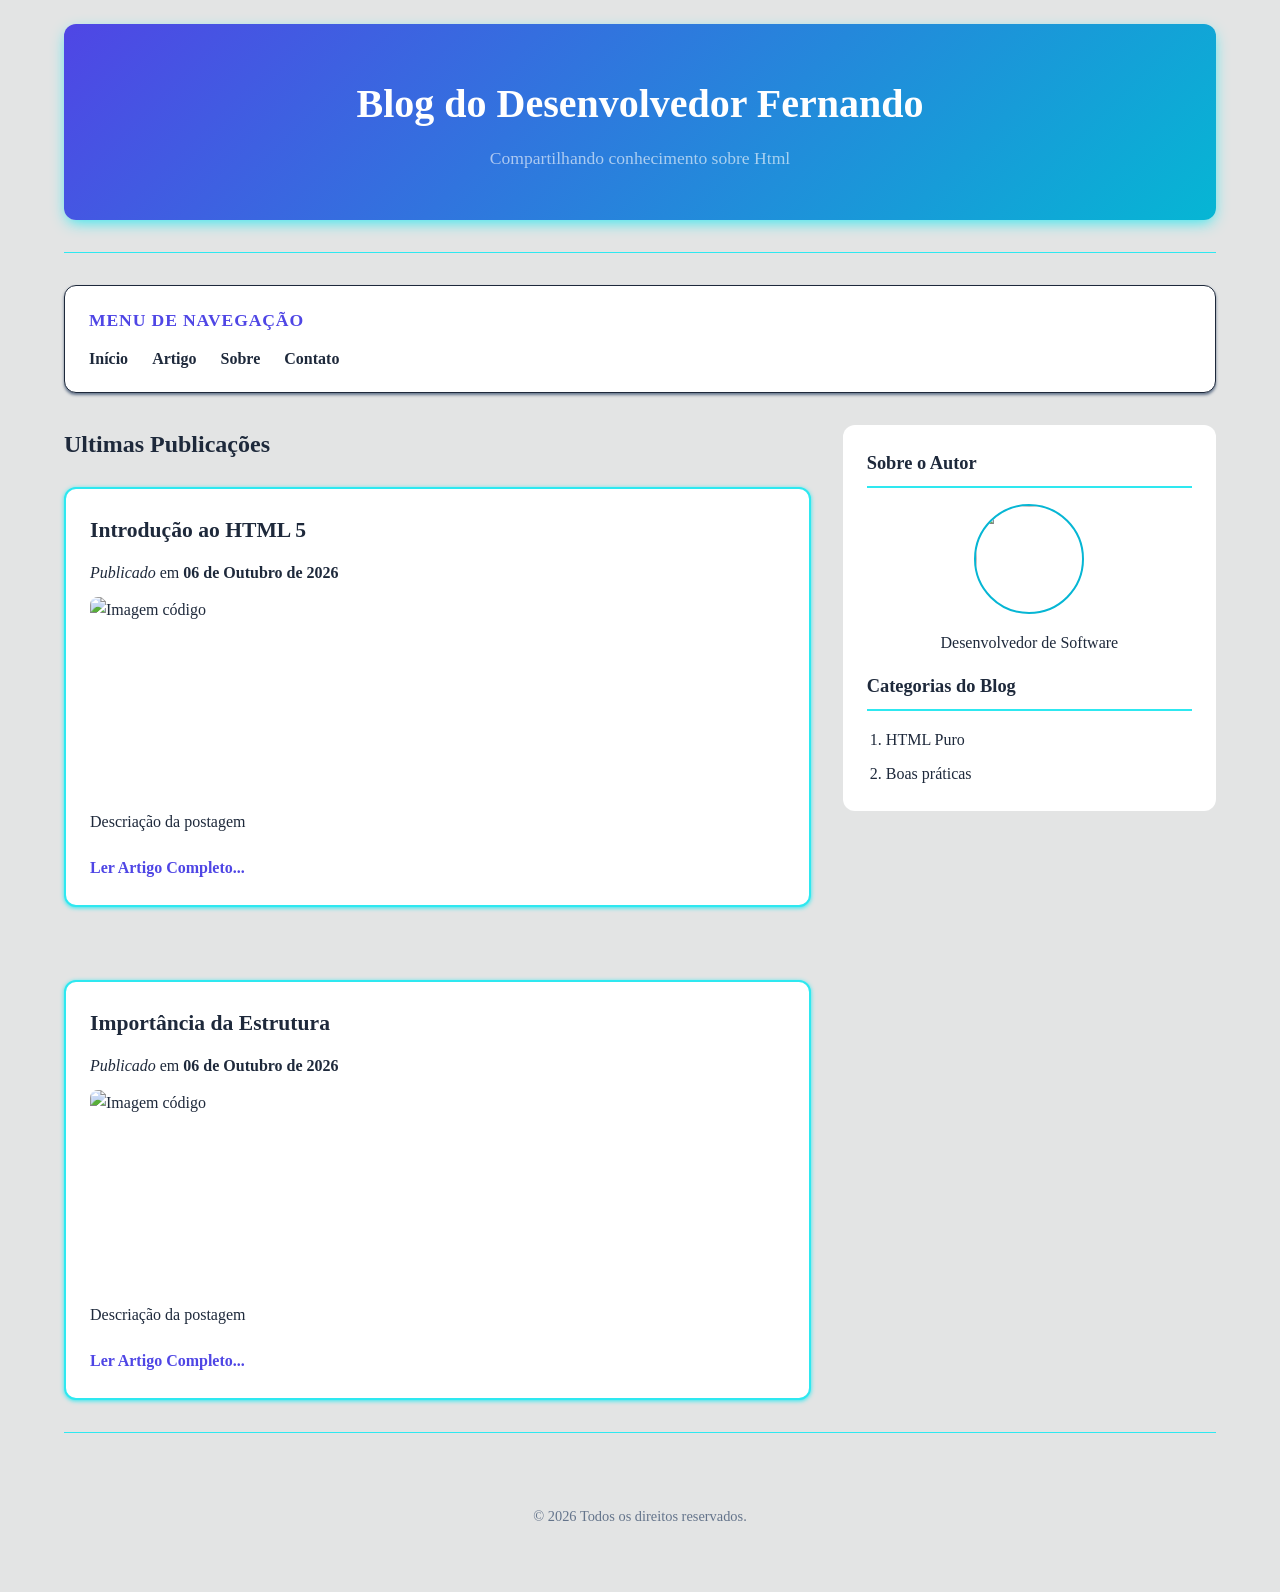
==== Professor/Aulas/aula-html/index.html @ a3410b86 "Merge branch 'fernandodx:main' into main" ====
<!doctype html>
<html lang="en">
  <head>
    <meta charset="UTF-8" />
    <meta name="viewport" content="width=device-width, initial-scale=1.0" />
    <title>Blog do Desenvolvedor</title>
    <link rel="stylesheet" href="estilo.css" />
  </head>
  <body>
    <!-- Cabeçalho da Página -->
    <header>
      <h1>Blog do Desenvolvedor Fernando</h1>
      <p>Compartilhando conhecimento sobre Html</p>
    </header>

    <hr />
    <!-- Linha horizontal -->

    <nav>
      <h2>Menu de Navegação</h2>
      <ul>
        <!-- ul para lista não ordenada e ol para lista ordenada -->
        <li><a href="#">Início</a></li>
        <li><a href="#">Artigo</a></li>
        <li><a href="#">Sobre</a></li>
        <li><a href="#">Contato</a></li>
      </ul>
    </nav>

    <main>
      <!-- Seção de Postagens-->
      <section>
        <h2>Ultimas Publicações</h2>
        <!-- Postagem 1-->
        <article>
          <h3>Introdução ao HTML 5</h3>
          <p><i>Publicado</i> em <b>06 de Outubro de 2026</b></p>

          <img
            width="250"
            alt="Imagem código"
            src="https://blog.convisoappsec.com/wp-content/uploads/2017/05/83256-revisao-de-codigo-de-ti-saiba-como-fazer-e-a-importancia-de-revisar-1200x800.jpg"
          />
          <p>Descriação da postagem</p>
          <a href="#">Ler Artigo Completo...</a>
        </article>

        <br />

        <article>
          <h3>Importância da Estrutura</h3>
          <p><i>Publicado</i> em <b>06 de Outubro de 2026</b></p>

          <img
            width="250"
            alt="Imagem código"
            src="https://s2.glbimg.com/B9md0JxcXG5YwtVx7U0ApgK2_bM=/smart/e.glbimg.com/og/ed/f/original/2021/02/01/matrix.jpg"
          />
          <p>Descriação da postagem</p>
          <a href="#">Ler Artigo Completo...</a>
        </article>
      </section>

      <!-- Barra lateral-->
      <aside>
        <h2>Sobre o Autor</h2>
        <img
          width="150"
          src="https://vidasimples.co/wp-content/uploads/2023/10/zac-durant-_6HzPU9Hyfg-unsplash-1024x683.webp"
        />
        <p>Desenvolvedor de Software</p>
        <h3>Categorias do Blog</h3>
        <ol>
          <li><a href="#">HTML Puro</a></li>
          <li><a href="#">Boas práticas</a></li>
        </ol>
      </aside>
    </main>

    <hr />
    <!-- Rodapé da página-->
    <footer>
      <p>&copy; 2026 Todos os direitos reservados.</p>
    </footer>
  </body>
</html>
---- Professor/Aulas/aula-html/estilo.css ----
:root {
  --primary-color: #4f46e5; /* Cor primaria */
  --secondary-color: #06b6d4;
  --bg-color: #e3e4e4;
  --card-bg: #fff;
  --text-main: #1e293b;
  --text-muted: #64748b;
  --border-color: #2ee8f0;
  --radius: 12px;
}

* {
  box-sizing: border-box;
  margin: 0;
  padding: 0;
}

body {
  background-color: var(--bg-color);
  font-family: "Gill Sans";
  color: var(--text-main);
  line-height: 1.6;
  max-width: 1200px;
  margin: 0 auto;
  padding: 24px;
}

header {
  background: linear-gradient(
    135deg,
    var(--primary-color),
    var(--secondary-color)
  );
  color: white;
  padding: 3rem 2rem;
  border-radius: var(--radius);
  text-align: center;
  margin-bottom: 2rem;
  box-shadow: 0 5px 15px -3px var(--border-color);
}

header h1 {
  font-size: 2.5rem;
  margin-bottom: 0.5rem;
  font-weight: 800;
}

header p {
  font-size: 1.1rem;
  opacity: 0.6;
}

hr {
  border: none;
  height: 1px;
  background-color: var(--border-color);
  margin: 2rem 0;
}

nav {
  background: var(--card-bg);
  padding: 1.25rem 1.5rem;
  border-radius: var(--radius);
  box-shadow: 0 2px 3px 0 var(--text-muted);
  border: 1px solid var(--text-main);
  margin-bottom: 2rem;
}

nav h2 {
  font-size: 1.1rem;
  margin-bottom: 0.75rem;
  color: var(--primary-color);
  text-transform: uppercase;
  letter-spacing: 0.05em;
}

nav ul {
  list-style: none;
  display: flex;
  gap: 1.5rem;
  flex-wrap: wrap;
}

nav a {
  text-decoration: none;
  color: var(--text-main);
  font-weight: 600;
  transition: color 0.8s ease;
}

nav a:hover {
  color: var(--primary-color);
}

main {
  display: grid;
  gap: 2rem;
  grid-template-columns: 2fr 1fr;
  align-items: start;
}

section {
  display: flex;
  flex-direction: column;
  gap: 1.5rem;
}

section > h2 {
  font-size: 1.5rem;
  color: var(--text-main);
}

article {
  background: var(--card-bg);
  padding: 1.5rem;
  border-radius: var(--radius);
  border: 2px solid var(--border-color);
  display: flex;
  flex-direction: column;
  box-shadow: 0 1px 4px 0 var(--border-color);
  gap: 0.75rem;
  cursor: pointer;
  transition:
    transform 0.2s ease-in-out,
    box-shadow 0.5s ease;
}

article:hover {
  transform: translateY(-5px);
  box-shadow: 0 10px 20px -5px var(--border-color);
}

article h3 {
  color: var(--text-main);
  font-size: 1.35rem;
}

article img {
  width: 100%;
  height: 200px;
  object-fit: cover;
  border-radius: calc(var(--radius) - 4px);
}

article a {
  color: var(--primary-color);
  text-decoration: none;
  font-weight: 600;
  margin-top: 0.5rem;
  display: inline-block;
}

article a:hover {
  text-decoration: underline;
  opacity: 0.5;
}

aside {
  background: var(--card-bg);
  padding: 1.5rem;
  border-radius: var(--radius);
  display: flex;
  flex-direction: column;
  align-items: center;
  text-align: center;
  gap: 1rem;
}

aside h2,
aside h3 {
  font-size: 1.15rem;
  color: var(--text-main);
  width: 100%;
  text-align: left;
  border-bottom: 2px solid var(--border-color);
  padding-bottom: 0.5rem;
}

aside img {
  width: 110px;
  height: 110px;
  object-fit: cover;
  border-radius: 50%;
  border: 2px solid var(--secondary-color);
}

aside ol {
  width: 100%;
  text-align: left;
  padding-left: 1.2rem;
  display: flex;
  flex-direction: column;
  gap: 0.5rem;
}

aside ol a {
  text-decoration: none;
  color: var(--text-main);
  transition: 0.5s;
}
aside ol a:hover {
  color: var(--primary-color);
}

footer {
  text-align: center;
  padding: 2.5rem 0;
  color: var(--text-muted);
  font-size: 0.9rem;
  margin-top: 2rem;
}

@media (max-width: 768px) {
  main {
    grid-template-columns: 1fr;
  }
}
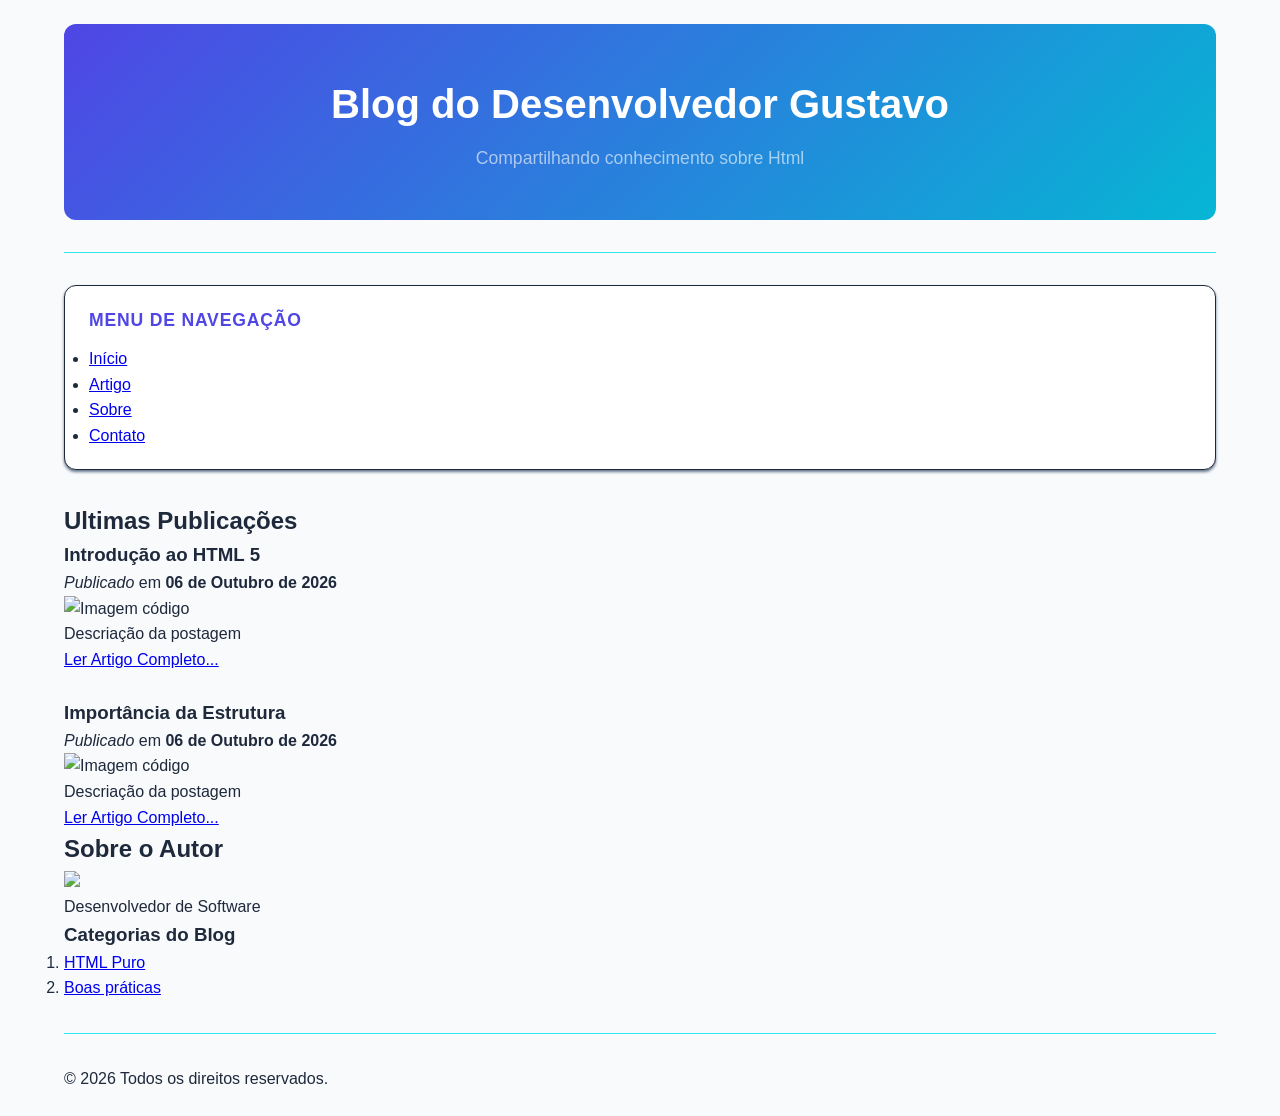
==== commit 93eb6f32: "projetofilme" ====
--- a/Professor/Aulas/aula-html/index.html
+++ b/Professor/Aulas/aula-html/index.html
@@ -9,7 +9,7 @@
   <body>
     <!-- Cabeçalho da Página -->
     <header>
-      <h1>Blog do Desenvolvedor Fernando</h1>
+      <h1>Blog do Desenvolvedor Gustavo</h1>
       <p>Compartilhando conhecimento sobre Html</p>
     </header>
 
@@ -66,7 +66,7 @@
         <h2>Sobre o Autor</h2>
         <img
           width="150"
-          src="https://vidasimples.co/wp-content/uploads/2023/10/zac-durant-_6HzPU9Hyfg-unsplash-1024x683.webp"
+          src="https://png.pngtree.com/png-vector/20231019/ourmid/pngtree-user-profile-avatar-png-image_10211467.png"
         />
         <p>Desenvolvedor de Software</p>
         <h3>Categorias do Blog</h3>
--- a/Professor/Aulas/aula-html/estilo.css
+++ b/Professor/Aulas/aula-html/estilo.css
@@ -1,217 +1,78 @@
 :root {
-  --primary-color: #4f46e5; /* Cor primaria */
-  --secondary-color: #06b6d4;
-  --bg-color: #e3e4e4;
-  --card-bg: #fff;
-  --text-main: #1e293b;
-  --text-muted: #64748b;
-  --border-color: #2ee8f0;
-  --radius: 12px;
+    --primary-color : #4f46e5; /* Cor primária */
+    --secondary-color : #06b6d4;
+    --bg-color : #f8fafc; 
+    --card-bg : #fff;
+    --text-main : #1e293b; 
+    --text-muted : #64748b; 
+    --border-color : #2ee8f0;
+    --radius: 12px;
 }
+    
 
 * {
-  box-sizing: border-box;
-  margin: 0;
-  padding: 0;
+    box-sizing: border-box;
+    margin: 0;
+    padding: 0;
 }
 
 body {
-  background-color: var(--bg-color);
-  font-family: "Gill Sans";
-  color: var(--text-main);
-  line-height: 1.6;
-  max-width: 1200px;
-  margin: 0 auto;
-  padding: 24px;
+    background-color: var(--bg-color);
+    font-family: 'Segoe UI', Tahoma, Geneva, Verdana, sans-serif;
+    color: var(--text-main);
+    line-height: 1.6;
+    max-width: 1200px;
+    margin: 0 auto;
+    padding: 24px;
+
 }
 
 header {
-  background: linear-gradient(
-    135deg,
-    var(--primary-color),
-    var(--secondary-color)
-  );
-  color: white;
-  padding: 3rem 2rem;
-  border-radius: var(--radius);
-  text-align: center;
-  margin-bottom: 2rem;
-  box-shadow: 0 5px 15px -3px var(--border-color);
+    background: linear-gradient(
+        135deg,
+        var(--primary-color), 
+        var(--secondary-color)
+    );
+    color: white;
+    padding: 3rem 2rem;
+    border-radius: var(--radius);
+    text-align: center;
+    margin-bottom: 2rem;
+    box-shadow: 0 10 px 15px -3px var(--border-color);               
 }
 
-header h1 {
-  font-size: 2.5rem;
-  margin-bottom: 0.5rem;
-  font-weight: 800;
+h1{
+    font-size: 2.5rem;
+    margin-bottom: 0.5rem;
+    font-weight: 800;
 }
 
 header p {
-  font-size: 1.1rem;
-  opacity: 0.6;
+    font-size: 1.1rem;
+    opacity: 0.6;
 }
 
 hr {
-  border: none;
-  height: 1px;
-  background-color: var(--border-color);
-  margin: 2rem 0;
+    border: none;
+    height: 1px;
+    background-color: var(--border-color);
+    margin: 2rem 0;
 }
 
 nav {
-  background: var(--card-bg);
-  padding: 1.25rem 1.5rem;
-  border-radius: var(--radius);
-  box-shadow: 0 2px 3px 0 var(--text-muted);
-  border: 1px solid var(--text-main);
-  margin-bottom: 2rem;
+    background: var(--card-bg);
+    padding: 1.25rem 1.5rem;
+    border-radius: var(--radius);
+    box-shadow: 0 2px 3px 0 var(--text-muted);
+    border: 1px solid var(--text-main);
+    margin-bottom: 2rem;
 }
 
 nav h2 {
-  font-size: 1.1rem;
-  margin-bottom: 0.75rem;
-  color: var(--primary-color);
-  text-transform: uppercase;
-  letter-spacing: 0.05em;
-}
+    font-size: 1.1rem;
+    margin-bottom: 0.75rem;
+    color: var(--primary-color);
+    text-transform: uppercase;
+    letter-spacing: 0.05rem;
 
-nav ul {
-  list-style: none;
-  display: flex;
-  gap: 1.5rem;
-  flex-wrap: wrap;
-}
-
-nav a {
-  text-decoration: none;
-  color: var(--text-main);
-  font-weight: 600;
-  transition: color 0.8s ease;
-}
-
-nav a:hover {
-  color: var(--primary-color);
-}
-
-main {
-  display: grid;
-  gap: 2rem;
-  grid-template-columns: 2fr 1fr;
-  align-items: start;
-}
-
-section {
-  display: flex;
-  flex-direction: column;
-  gap: 1.5rem;
-}
-
-section > h2 {
-  font-size: 1.5rem;
-  color: var(--text-main);
-}
-
-article {
-  background: var(--card-bg);
-  padding: 1.5rem;
-  border-radius: var(--radius);
-  border: 2px solid var(--border-color);
-  display: flex;
-  flex-direction: column;
-  box-shadow: 0 1px 4px 0 var(--border-color);
-  gap: 0.75rem;
-  cursor: pointer;
-  transition:
-    transform 0.2s ease-in-out,
-    box-shadow 0.5s ease;
-}
-
-article:hover {
-  transform: translateY(-5px);
-  box-shadow: 0 10px 20px -5px var(--border-color);
-}
-
-article h3 {
-  color: var(--text-main);
-  font-size: 1.35rem;
-}
-
-article img {
-  width: 100%;
-  height: 200px;
-  object-fit: cover;
-  border-radius: calc(var(--radius) - 4px);
-}
-
-article a {
-  color: var(--primary-color);
-  text-decoration: none;
-  font-weight: 600;
-  margin-top: 0.5rem;
-  display: inline-block;
-}
-
-article a:hover {
-  text-decoration: underline;
-  opacity: 0.5;
-}
-
-aside {
-  background: var(--card-bg);
-  padding: 1.5rem;
-  border-radius: var(--radius);
-  display: flex;
-  flex-direction: column;
-  align-items: center;
-  text-align: center;
-  gap: 1rem;
-}
-
-aside h2,
-aside h3 {
-  font-size: 1.15rem;
-  color: var(--text-main);
-  width: 100%;
-  text-align: left;
-  border-bottom: 2px solid var(--border-color);
-  padding-bottom: 0.5rem;
-}
-
-aside img {
-  width: 110px;
-  height: 110px;
-  object-fit: cover;
-  border-radius: 50%;
-  border: 2px solid var(--secondary-color);
-}
-
-aside ol {
-  width: 100%;
-  text-align: left;
-  padding-left: 1.2rem;
-  display: flex;
-  flex-direction: column;
-  gap: 0.5rem;
-}
-
-aside ol a {
-  text-decoration: none;
-  color: var(--text-main);
-  transition: 0.5s;
-}
-aside ol a:hover {
-  color: var(--primary-color);
-}
-
-footer {
-  text-align: center;
-  padding: 2.5rem 0;
-  color: var(--text-muted);
-  font-size: 0.9rem;
-  margin-top: 2rem;
-}
-
-@media (max-width: 768px) {
-  main {
-    grid-template-columns: 1fr;
-  }
-}
+}
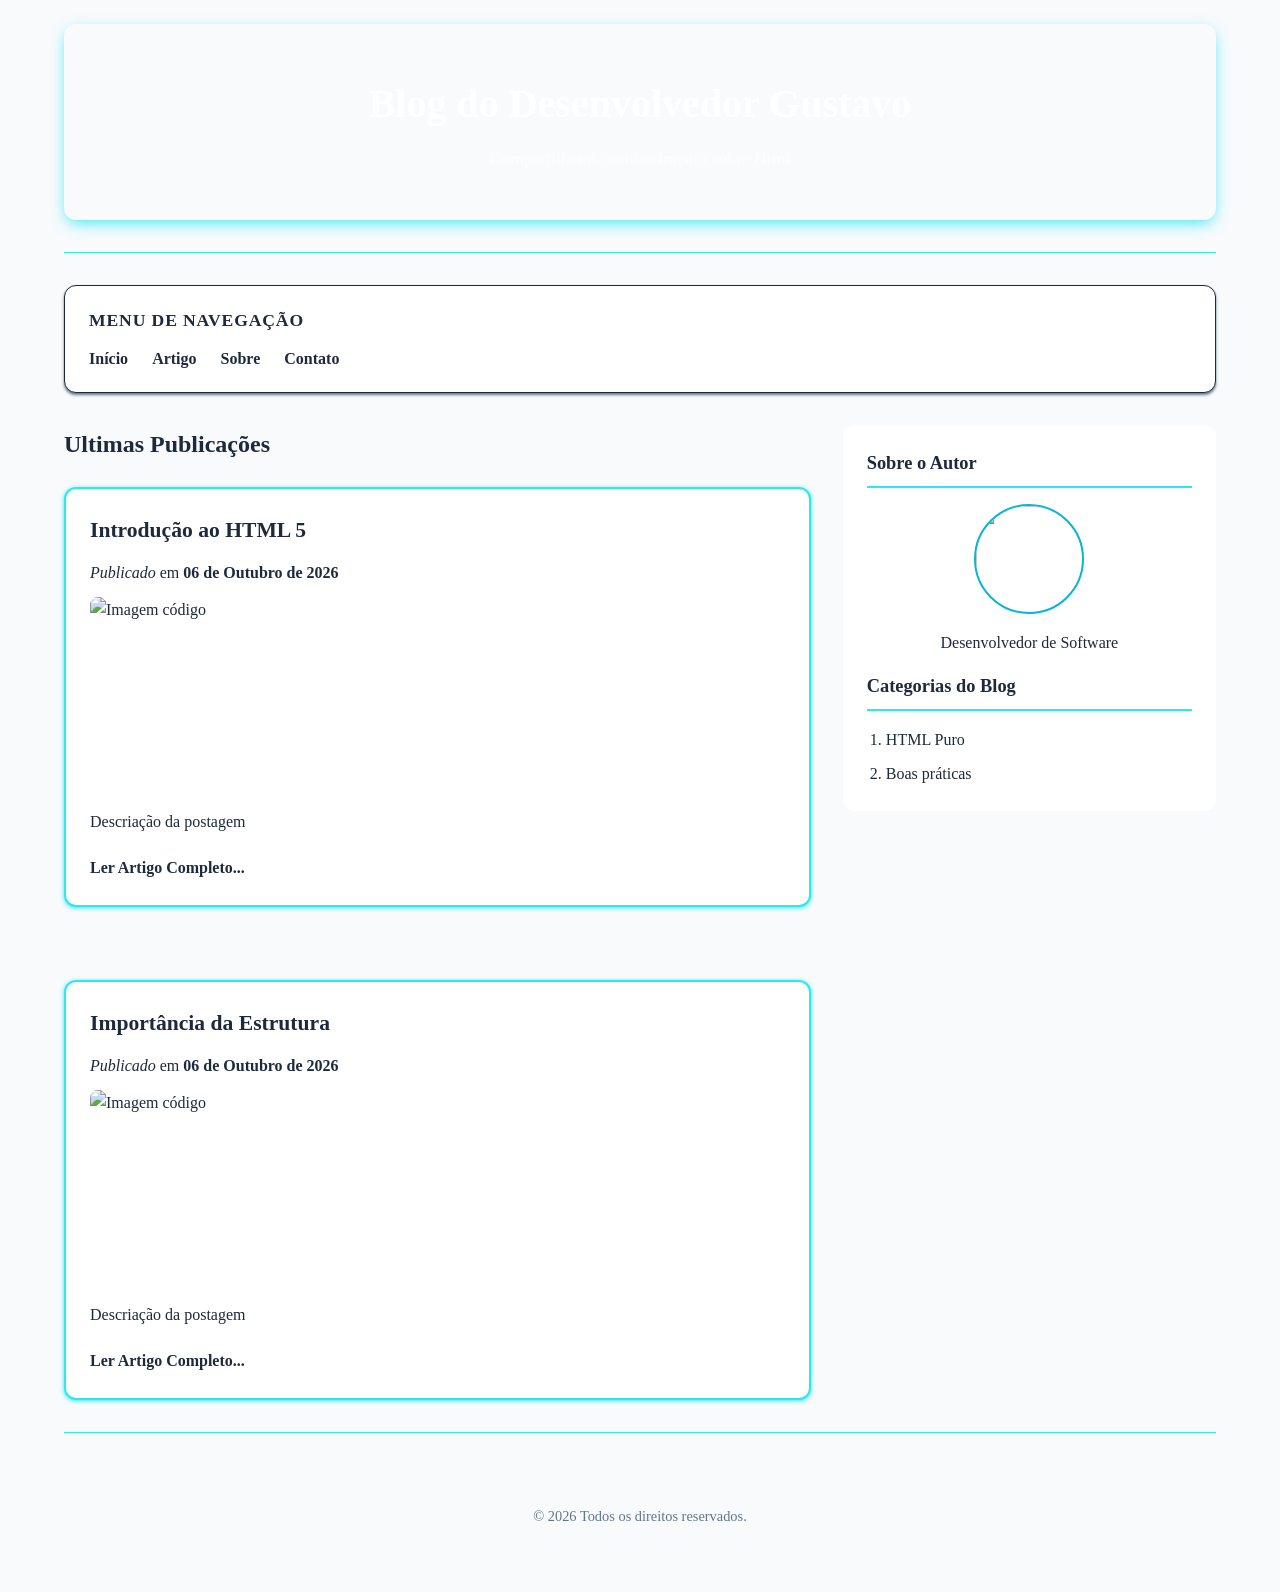
==== commit c859f25f: "projetofilme" ====
--- a/Professor/Aulas/aula-html/index.html
+++ b/Professor/Aulas/aula-html/index.html
@@ -66,7 +66,7 @@
         <h2>Sobre o Autor</h2>
         <img
           width="150"
-          src="https://png.pngtree.com/png-vector/20231019/ourmid/pngtree-user-profile-avatar-png-image_10211467.png"
+          src="https://vidasimples.co/wp-content/uploads/2023/10/zac-durant-_6HzPU9Hyfg-unsplash-1024x683.webp"
         />
         <p>Desenvolvedor de Software</p>
         <h3>Categorias do Blog</h3>
--- a/Professor/Aulas/aula-html/estilo.css
+++ b/Professor/Aulas/aula-html/estilo.css
@@ -1,4 +1,5 @@
 :root {
+<<<<<<< HEAD
     --primary-color : #4f46e5; /* Cor primária */
     --secondary-color : #06b6d4;
     --bg-color : #f8fafc; 
@@ -75,4 +76,222 @@
     text-transform: uppercase;
     letter-spacing: 0.05rem;
 
-}+}
+=======
+  --primary-color: #4f46e5; /* Cor primaria */
+  --secondary-color: #06b6d4;
+  --bg-color: #e3e4e4;
+  --card-bg: #fff;
+  --text-main: #1e293b;
+  --text-muted: #64748b;
+  --border-color: #2ee8f0;
+  --radius: 12px;
+}
+
+* {
+  box-sizing: border-box;
+  margin: 0;
+  padding: 0;
+}
+
+body {
+  background-color: var(--bg-color);
+  font-family: "Gill Sans";
+  color: var(--text-main);
+  line-height: 1.6;
+  max-width: 1200px;
+  margin: 0 auto;
+  padding: 24px;
+}
+
+header {
+  background: linear-gradient(
+    135deg,
+    var(--primary-color),
+    var(--secondary-color)
+  );
+  color: white;
+  padding: 3rem 2rem;
+  border-radius: var(--radius);
+  text-align: center;
+  margin-bottom: 2rem;
+  box-shadow: 0 5px 15px -3px var(--border-color);
+}
+
+header h1 {
+  font-size: 2.5rem;
+  margin-bottom: 0.5rem;
+  font-weight: 800;
+}
+
+header p {
+  font-size: 1.1rem;
+  opacity: 0.6;
+}
+
+hr {
+  border: none;
+  height: 1px;
+  background-color: var(--border-color);
+  margin: 2rem 0;
+}
+
+nav {
+  background: var(--card-bg);
+  padding: 1.25rem 1.5rem;
+  border-radius: var(--radius);
+  box-shadow: 0 2px 3px 0 var(--text-muted);
+  border: 1px solid var(--text-main);
+  margin-bottom: 2rem;
+}
+
+nav h2 {
+  font-size: 1.1rem;
+  margin-bottom: 0.75rem;
+  color: var(--primary-color);
+  text-transform: uppercase;
+  letter-spacing: 0.05em;
+}
+
+nav ul {
+  list-style: none;
+  display: flex;
+  gap: 1.5rem;
+  flex-wrap: wrap;
+}
+
+nav a {
+  text-decoration: none;
+  color: var(--text-main);
+  font-weight: 600;
+  transition: color 0.8s ease;
+}
+
+nav a:hover {
+  color: var(--primary-color);
+}
+
+main {
+  display: grid;
+  gap: 2rem;
+  grid-template-columns: 2fr 1fr;
+  align-items: start;
+}
+
+section {
+  display: flex;
+  flex-direction: column;
+  gap: 1.5rem;
+}
+
+section > h2 {
+  font-size: 1.5rem;
+  color: var(--text-main);
+}
+
+article {
+  background: var(--card-bg);
+  padding: 1.5rem;
+  border-radius: var(--radius);
+  border: 2px solid var(--border-color);
+  display: flex;
+  flex-direction: column;
+  box-shadow: 0 1px 4px 0 var(--border-color);
+  gap: 0.75rem;
+  cursor: pointer;
+  transition:
+    transform 0.2s ease-in-out,
+    box-shadow 0.5s ease;
+}
+
+article:hover {
+  transform: translateY(-5px);
+  box-shadow: 0 10px 20px -5px var(--border-color);
+}
+
+article h3 {
+  color: var(--text-main);
+  font-size: 1.35rem;
+}
+
+article img {
+  width: 100%;
+  height: 200px;
+  object-fit: cover;
+  border-radius: calc(var(--radius) - 4px);
+}
+
+article a {
+  color: var(--primary-color);
+  text-decoration: none;
+  font-weight: 600;
+  margin-top: 0.5rem;
+  display: inline-block;
+}
+
+article a:hover {
+  text-decoration: underline;
+  opacity: 0.5;
+}
+
+aside {
+  background: var(--card-bg);
+  padding: 1.5rem;
+  border-radius: var(--radius);
+  display: flex;
+  flex-direction: column;
+  align-items: center;
+  text-align: center;
+  gap: 1rem;
+}
+
+aside h2,
+aside h3 {
+  font-size: 1.15rem;
+  color: var(--text-main);
+  width: 100%;
+  text-align: left;
+  border-bottom: 2px solid var(--border-color);
+  padding-bottom: 0.5rem;
+}
+
+aside img {
+  width: 110px;
+  height: 110px;
+  object-fit: cover;
+  border-radius: 50%;
+  border: 2px solid var(--secondary-color);
+}
+
+aside ol {
+  width: 100%;
+  text-align: left;
+  padding-left: 1.2rem;
+  display: flex;
+  flex-direction: column;
+  gap: 0.5rem;
+}
+
+aside ol a {
+  text-decoration: none;
+  color: var(--text-main);
+  transition: 0.5s;
+}
+aside ol a:hover {
+  color: var(--primary-color);
+}
+
+footer {
+  text-align: center;
+  padding: 2.5rem 0;
+  color: var(--text-muted);
+  font-size: 0.9rem;
+  margin-top: 2rem;
+}
+
+@media (max-width: 768px) {
+  main {
+    grid-template-columns: 1fr;
+  }
+}
+>>>>>>> c5815979ee4e4febdf22ff709858a9bef0b57744
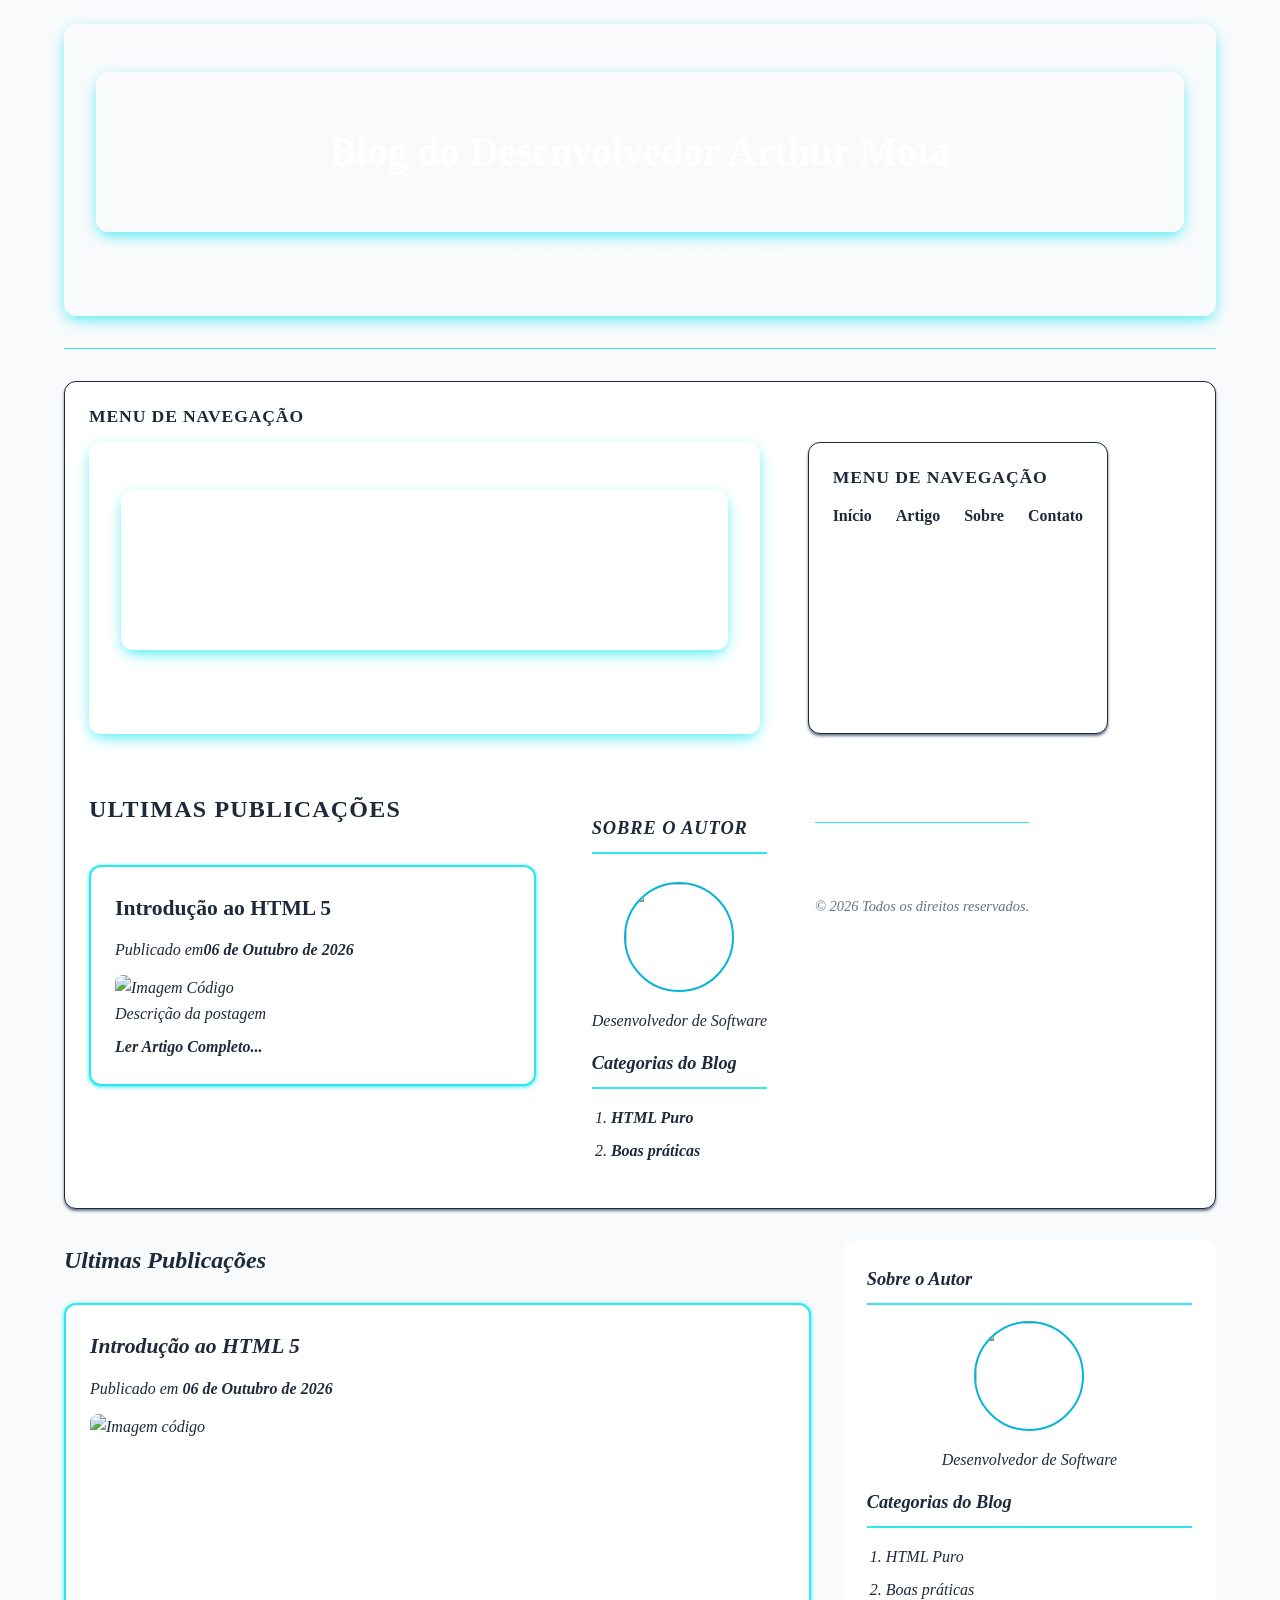
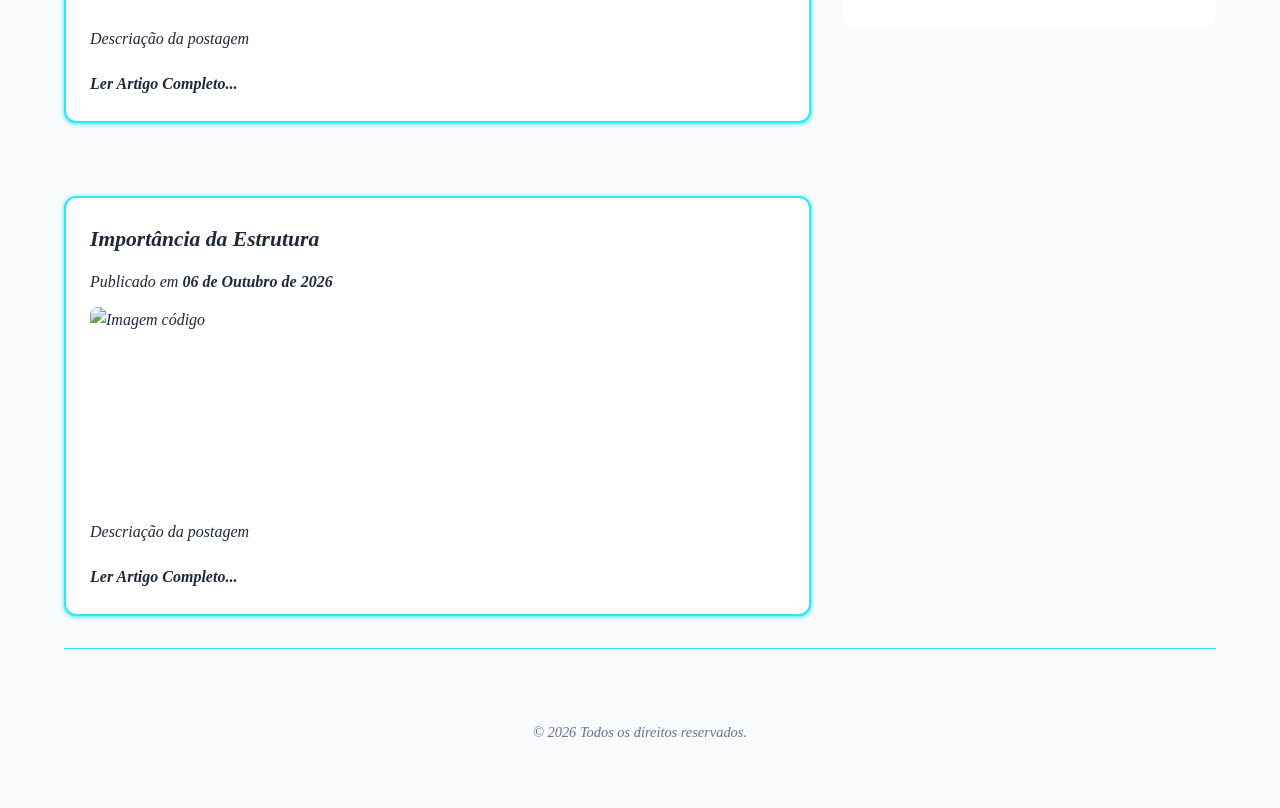
==== commit 701e91e5: "Projeto Final" ====
--- a/Professor/Aulas/aula-html/index.html
+++ b/Professor/Aulas/aula-html/index.html
@@ -1,3 +1,27 @@
+<!DOCTYPE html>
+<html lang="en">
+<head>
+    <meta charset="UTF-8">
+    <meta name="viewport" content="width=device-width, initial-scale=1.0">
+    <title>Blog do Desenvolvedor</title>
+    <link rel="stylesheet" href="estilo.css">
+</head>
+<body>
+    
+    <!-- Cabeçalho da Página-->
+     
+<header>
+<h1>Blog do Desenvolvedor Arthur Mota</h1>
+<p> Compartilhando conhecimento sobre Html</p>
+</header>
+
+<hr /> 
+<!-- Linha horizontal -->
+
+<nav>
+    <h2>Menu de Navegação</h2>
+    <ul> 
+        <!-- ul para lista nao ordenada e ol para lista ordenada -->
 <!doctype html>
 <html lang="en">
   <head>
@@ -24,6 +48,45 @@
         <li><a href="#">Artigo</a></li>
         <li><a href="#">Sobre</a></li>
         <li><a href="#">Contato</a></li>
+    </ul>
+</nav>
+
+<main>
+    <!-- Seção de Postagens -->
+    <section>
+        <h2>Ultimas Publicações</h2>
+        <!-- Postagem 1 -->
+         <article>
+            <h3>Introdução ao HTML 5</h3>
+            <p><i>Publicado em<b>06 de Outubro de 2026</b></p>
+
+                <img src="https://t3.ftcdn.net/jpg/03/69/14/38/360_F_369143828_eRjIP5tI706n7OnXVjVsNaA3HFbnL6Lp.jpg" alt="Imagem Código">
+                <p>Descrição da postagem</p>
+                <a href="#">Ler Artigo Completo...</a>
+         </article>
+    </section>
+
+<!-- Barra lateral-->
+    <aside>
+<h2> Sobre o Autor</h2>
+<img 
+width="150"
+src="https://cdn-icons-png.flaticon.com/512/9187/9187604.png" alt="">
+<p>Desenvolvedor de Software</p>
+<h3>Categorias do Blog</h3>
+<ol>
+    <li><a href="#">HTML Puro</a></li>
+    <li><a href="#">Boas práticas</a></li>
+</ol>
+    </aside>
+</main>
+<hr>
+<!-- Rodapé da página -->
+ <footer>
+    <p>&copy; 2026 Todos os direitos reservados.</p>
+ </footer>
+</body>
+</html>
       </ul>
     </nav>
 
--- a/Professor/Aulas/aula-html/estilo.css
+++ b/Professor/Aulas/aula-html/estilo.css
@@ -1,4 +1,5 @@
 :root {
+<<<<<<< HEAD
 <<<<<<< HEAD
     --primary-color : #4f46e5; /* Cor primária */
     --secondary-color : #06b6d4;
@@ -10,6 +11,17 @@
     --radius: 12px;
 }
     
+=======
+    --primary-color: #4f46e5; /* Cor primaria */
+    --secondary-color: #06b6d4;
+    --bg-color: #f8fafc; 
+    --card-bf: #fff;
+    --text-main: #1e293b;
+    --text-muted: #64748b;
+    --border-color: #2ee8f0;
+    --radius: 12px;
+}
+>>>>>>> 261734fae61aef26499d49532f49c736ae09a707
 
 * {
     box-sizing: border-box;
@@ -18,19 +30,28 @@
 }
 
 body {
+<<<<<<< HEAD
     background-color: var(--bg-color);
     font-family: 'Segoe UI', Tahoma, Geneva, Verdana, sans-serif;
+=======
+    background: var(--bg-color);
+    font-family: "Gill Sans";
+>>>>>>> 261734fae61aef26499d49532f49c736ae09a707
     color: var(--text-main);
     line-height: 1.6;
     max-width: 1200px;
     margin: 0 auto;
     padding: 24px;
-
+<<<<<<< HEAD
+
+=======
+>>>>>>> 261734fae61aef26499d49532f49c736ae09a707
 }
 
 header {
     background: linear-gradient(
         135deg,
+<<<<<<< HEAD
         var(--primary-color), 
         var(--secondary-color)
     );
@@ -43,6 +64,20 @@
 }
 
 h1{
+=======
+        var(--primary-color),
+        var(--secondary-color)
+        );
+        color: white;
+        padding: 3rem 2rem;
+        border-radius: var(--radius);
+        text-align: center;
+        margin-bottom: 2rem;
+        box-shadow: 0 5px 15px -3px var(--border-color);
+}
+
+header h1 {
+>>>>>>> 261734fae61aef26499d49532f49c736ae09a707
     font-size: 2.5rem;
     margin-bottom: 0.5rem;
     font-weight: 800;
@@ -61,11 +96,19 @@
 }
 
 nav {
+<<<<<<< HEAD
     background: var(--card-bg);
     padding: 1.25rem 1.5rem;
     border-radius: var(--radius);
     box-shadow: 0 2px 3px 0 var(--text-muted);
     border: 1px solid var(--text-main);
+=======
+    background: var(--card-bf);
+    padding: 1.5rem 1.5 rem;
+    border-radius: var(--radius);
+    box-shadow: 0 2px 3px 0 var(--text-muted);
+    border: 1px solid var(--text-muted);
+>>>>>>> 261734fae61aef26499d49532f49c736ae09a707
     margin-bottom: 2rem;
 }
 
@@ -74,10 +117,64 @@
     margin-bottom: 0.75rem;
     color: var(--primary-color);
     text-transform: uppercase;
+<<<<<<< HEAD
     letter-spacing: 0.05rem;
 
 }
 =======
+=======
+    letter-spacing: 0.5em;
+}
+
+nav ul {
+    list-style: none;
+    display: flex;
+    gap: 1.5rem;
+    flex-wrap: wrap;
+}
+
+nav a {
+    text-decoration: none;
+    color: var(--text-main);
+    font-weight: 600;
+    transition: color 0.2s ease;
+}
+
+nav a:hover {
+    color: var(--primary-color);
+}
+
+main {
+    display: grid;
+    flex-direction: column;
+    gap: 2rem;
+    align-items: start;
+}
+
+section {
+    display: flex;
+    flex-direction: column;
+    gap: 1.5rem;
+}
+
+section > h2 {
+    font-size: 1.5rem;
+    color: var(--text-main);
+}
+
+article {
+    background: var(--card-bf);
+    padding: 1.5rem;
+    border-radius: var(--radius);
+    border: 3px solid var(--border-color);
+    display: flex;
+    flex-direction: column;
+    box-shadow: 0 1px 4px 0 var(--border-color);
+    gap: 0.75rem;
+    cursor: pointer;
+    transition: 
+    transform 0.5s ease-in-out, 
+>>>>>>> 261734fae61aef26499d49532f49c736ae09a707
   --primary-color: #4f46e5; /* Cor primaria */
   --secondary-color: #06b6d4;
   --bg-color: #e3e4e4;
@@ -205,6 +302,95 @@
 }
 
 article:hover {
+    transform: translateY(-5px);
+    box-shadow: 0 10px 20px -5px var(--border-color);
+}
+
+article h3 {
+    color: var(--text-main);
+    font-size: 1.35rem;
+}
+
+article img {
+    width: 100%;
+    height: 200px;
+    object-fit: cover;
+    border-radius: calc(var(--radius) - 4px);
+}
+
+article a {
+    color: var(--primary-color);
+    text-decoration: none;
+    font-weight: 600;
+    margin-top: 0.5rem;
+    display: inline-block;
+}
+
+article a:hover {
+    text-decoration: underline;
+    opacity: 0.5;
+}
+
+aside {
+    background: var(--card-bg);
+    padding: 1.5rem;
+    border-radius: var(--radius);
+    display: flex;
+    flex-direction: column;
+    align-items: center;
+    text-align: center;
+    gap: 1rem;
+}
+
+aside h2, 
+aside h3 {
+    font-size: 1.15rem;
+    color: var(--text-main);
+    width: 100%;
+    text-align: left;
+    border-bottom: 2px solid var(--border-color);
+    padding-bottom: 0.5rem;
+}
+
+aside img {
+    width: 110px;
+    height: 110px;
+    object-fit: cover;
+    border-radius: 50%;
+    border: 2px solid var(--secondary-color);
+}
+
+aside ol {
+    width: 100%;
+    text-align: left;
+    padding-left: 1.2rem;
+    display: flex;
+    flex-direction: column;
+    gap: 0.5rem;
+}
+
+aside ol a {
+    text-decoration: none;
+    color: var(--text-main);
+    transition: 0.5s;
+}
+aside ol a:hover {
+    color: var(--primary-color);
+}
+
+footer {
+    text-align: center;
+    padding: 2.5rem 0;
+    color: var(--text-muted);
+    font-size: 0.9rem;
+    margin-top: 2rem;
+}
+
+@media (max-width: 768px){
+    main {
+        grid-template-columns: 1fr;
+    }
+}
   transform: translateY(-5px);
   box-shadow: 0 10px 20px -5px var(--border-color);
 }
--- a/Professor/Aulas/aula-html/estilo.css
+++ b/Professor/Aulas/aula-html/estilo.css
@@ -1,4 +1,5 @@
 :root {
+<<<<<<< HEAD
 <<<<<<< HEAD
     --primary-color : #4f46e5; /* Cor primária */
     --secondary-color : #06b6d4;
@@ -10,6 +11,17 @@
     --radius: 12px;
 }
     
+=======
+    --primary-color: #4f46e5; /* Cor primaria */
+    --secondary-color: #06b6d4;
+    --bg-color: #f8fafc; 
+    --card-bf: #fff;
+    --text-main: #1e293b;
+    --text-muted: #64748b;
+    --border-color: #2ee8f0;
+    --radius: 12px;
+}
+>>>>>>> 261734fae61aef26499d49532f49c736ae09a707
 
 * {
     box-sizing: border-box;
@@ -18,19 +30,28 @@
 }
 
 body {
+<<<<<<< HEAD
     background-color: var(--bg-color);
     font-family: 'Segoe UI', Tahoma, Geneva, Verdana, sans-serif;
+=======
+    background: var(--bg-color);
+    font-family: "Gill Sans";
+>>>>>>> 261734fae61aef26499d49532f49c736ae09a707
     color: var(--text-main);
     line-height: 1.6;
     max-width: 1200px;
     margin: 0 auto;
     padding: 24px;
-
+<<<<<<< HEAD
+
+=======
+>>>>>>> 261734fae61aef26499d49532f49c736ae09a707
 }
 
 header {
     background: linear-gradient(
         135deg,
+<<<<<<< HEAD
         var(--primary-color), 
         var(--secondary-color)
     );
@@ -43,6 +64,20 @@
 }
 
 h1{
+=======
+        var(--primary-color),
+        var(--secondary-color)
+        );
+        color: white;
+        padding: 3rem 2rem;
+        border-radius: var(--radius);
+        text-align: center;
+        margin-bottom: 2rem;
+        box-shadow: 0 5px 15px -3px var(--border-color);
+}
+
+header h1 {
+>>>>>>> 261734fae61aef26499d49532f49c736ae09a707
     font-size: 2.5rem;
     margin-bottom: 0.5rem;
     font-weight: 800;
@@ -61,11 +96,19 @@
 }
 
 nav {
+<<<<<<< HEAD
     background: var(--card-bg);
     padding: 1.25rem 1.5rem;
     border-radius: var(--radius);
     box-shadow: 0 2px 3px 0 var(--text-muted);
     border: 1px solid var(--text-main);
+=======
+    background: var(--card-bf);
+    padding: 1.5rem 1.5 rem;
+    border-radius: var(--radius);
+    box-shadow: 0 2px 3px 0 var(--text-muted);
+    border: 1px solid var(--text-muted);
+>>>>>>> 261734fae61aef26499d49532f49c736ae09a707
     margin-bottom: 2rem;
 }
 
@@ -74,10 +117,64 @@
     margin-bottom: 0.75rem;
     color: var(--primary-color);
     text-transform: uppercase;
+<<<<<<< HEAD
     letter-spacing: 0.05rem;
 
 }
 =======
+=======
+    letter-spacing: 0.5em;
+}
+
+nav ul {
+    list-style: none;
+    display: flex;
+    gap: 1.5rem;
+    flex-wrap: wrap;
+}
+
+nav a {
+    text-decoration: none;
+    color: var(--text-main);
+    font-weight: 600;
+    transition: color 0.2s ease;
+}
+
+nav a:hover {
+    color: var(--primary-color);
+}
+
+main {
+    display: grid;
+    flex-direction: column;
+    gap: 2rem;
+    align-items: start;
+}
+
+section {
+    display: flex;
+    flex-direction: column;
+    gap: 1.5rem;
+}
+
+section > h2 {
+    font-size: 1.5rem;
+    color: var(--text-main);
+}
+
+article {
+    background: var(--card-bf);
+    padding: 1.5rem;
+    border-radius: var(--radius);
+    border: 3px solid var(--border-color);
+    display: flex;
+    flex-direction: column;
+    box-shadow: 0 1px 4px 0 var(--border-color);
+    gap: 0.75rem;
+    cursor: pointer;
+    transition: 
+    transform 0.5s ease-in-out, 
+>>>>>>> 261734fae61aef26499d49532f49c736ae09a707
   --primary-color: #4f46e5; /* Cor primaria */
   --secondary-color: #06b6d4;
   --bg-color: #e3e4e4;
@@ -205,6 +302,95 @@
 }
 
 article:hover {
+    transform: translateY(-5px);
+    box-shadow: 0 10px 20px -5px var(--border-color);
+}
+
+article h3 {
+    color: var(--text-main);
+    font-size: 1.35rem;
+}
+
+article img {
+    width: 100%;
+    height: 200px;
+    object-fit: cover;
+    border-radius: calc(var(--radius) - 4px);
+}
+
+article a {
+    color: var(--primary-color);
+    text-decoration: none;
+    font-weight: 600;
+    margin-top: 0.5rem;
+    display: inline-block;
+}
+
+article a:hover {
+    text-decoration: underline;
+    opacity: 0.5;
+}
+
+aside {
+    background: var(--card-bg);
+    padding: 1.5rem;
+    border-radius: var(--radius);
+    display: flex;
+    flex-direction: column;
+    align-items: center;
+    text-align: center;
+    gap: 1rem;
+}
+
+aside h2, 
+aside h3 {
+    font-size: 1.15rem;
+    color: var(--text-main);
+    width: 100%;
+    text-align: left;
+    border-bottom: 2px solid var(--border-color);
+    padding-bottom: 0.5rem;
+}
+
+aside img {
+    width: 110px;
+    height: 110px;
+    object-fit: cover;
+    border-radius: 50%;
+    border: 2px solid var(--secondary-color);
+}
+
+aside ol {
+    width: 100%;
+    text-align: left;
+    padding-left: 1.2rem;
+    display: flex;
+    flex-direction: column;
+    gap: 0.5rem;
+}
+
+aside ol a {
+    text-decoration: none;
+    color: var(--text-main);
+    transition: 0.5s;
+}
+aside ol a:hover {
+    color: var(--primary-color);
+}
+
+footer {
+    text-align: center;
+    padding: 2.5rem 0;
+    color: var(--text-muted);
+    font-size: 0.9rem;
+    margin-top: 2rem;
+}
+
+@media (max-width: 768px){
+    main {
+        grid-template-columns: 1fr;
+    }
+}
   transform: translateY(-5px);
   box-shadow: 0 10px 20px -5px var(--border-color);
 }
